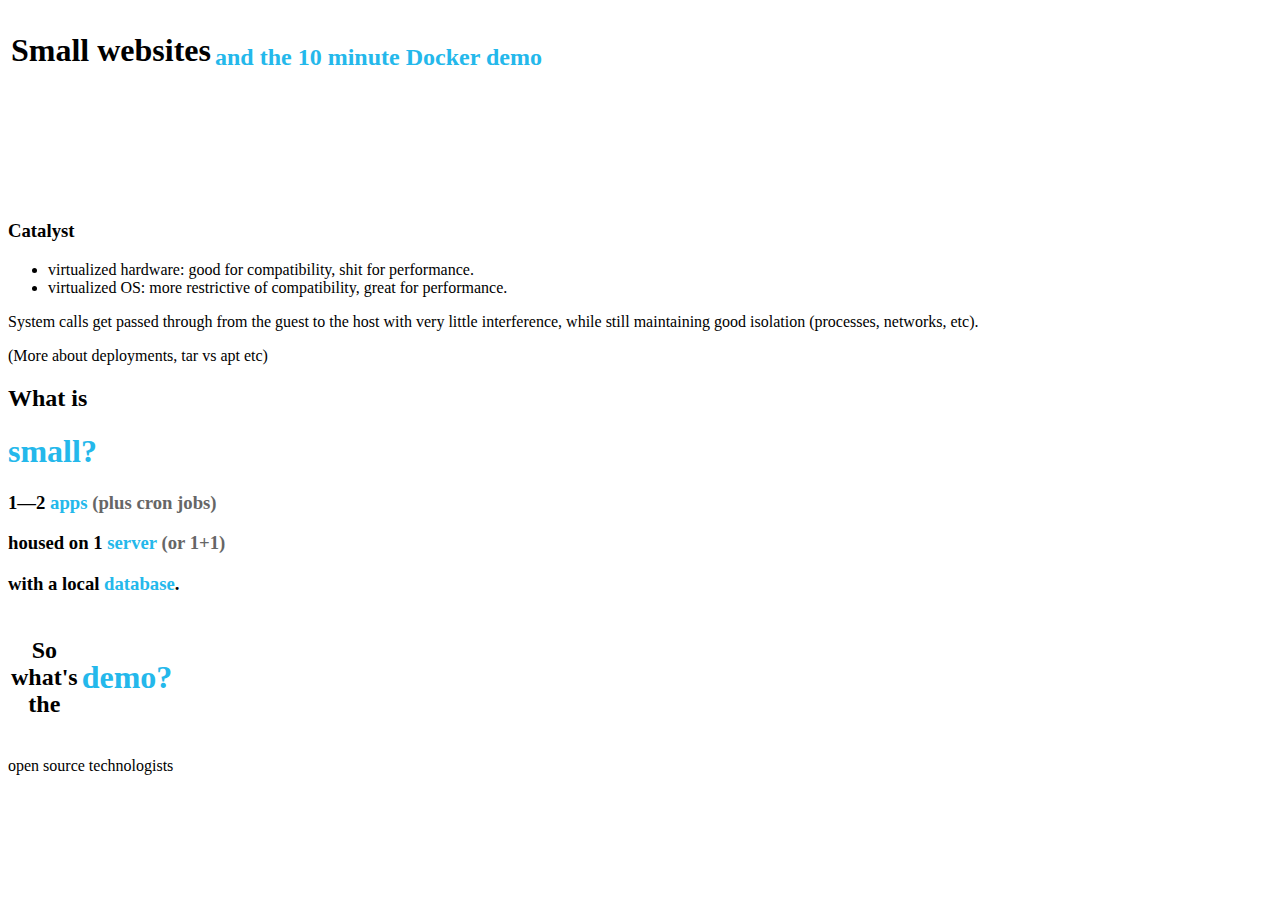
==== index.html @ e54073c4 "Adding asciinema clip." ====
<!doctype html>
<html lang="en">

    <head>
        <meta charset="utf-8">

        <title>Docker done small</title>

        <meta name="author" content="Jacques Labuschagne">

        <meta name="apple-mobile-web-app-capable" content="yes" />
        <meta name="apple-mobile-web-app-status-bar-style" content="black-translucent" />

        <meta name="viewport" content="width=device-width, initial-scale=1.0, maximum-scale=1.0, user-scalable=no">

        <link rel="stylesheet" href="css/reveal.css">
        <link rel="stylesheet" href="css/theme/catalyst.css" id="theme">

        <!-- For syntax highlighting -->
        <link rel="stylesheet" href="lib/css/zenburn.css">

        <!-- If the query includes 'print-pdf', include the PDF print sheet -->
        <script>
            if( window.location.search.match( /print-pdf/gi ) ) {
                var link = document.createElement( 'link' );
                link.rel = 'stylesheet';
                link.type = 'text/css';
                link.href = window.location.search.match( /print-pdf/gi ) ? 'css/print/pdf.css' : 'css/print/paper.css';
                document.getElementsByTagName( 'head' )[0].appendChild( link );
            }
        </script>

        <style>
            /* Add the ability to omit slides from the printed version (has to be after the print include)*/
            @media print {
                .reveal .slides section.no-print {
                    display: none !important;
                    visibility: hidden !important;
                }
            }
        </style>

        <!--[if lt IE 9]>
        <script src="lib/js/html5shiv.js"></script>
        <![endif]-->

        <!-- Please put any custom styles here -->
        <style>

        </style>
    </head>

    <body>

        <div class="reveal">

            <!-- Any section element inside of this container is displayed as a slide -->
            <div class="slides">
                <!-- Cover slide -->
                <section>
                    <table>
                    <tr>
                        <td style="vertical-align:bottom;text-align:right;">
                            <h1 style="">Small websites</h1>
                        </td><td style="vertical-align:bottom;">
                            <h2 style="color:#24b8eb;">and the 10 minute Docker demo</h2>
                        </td>
                    </tr>
                    </table>
                    <h3 style="margin-top: 10%;" class="catalyst-logo">Catalyst</h3>
                </section>

                <section data-background="img/large_v-dark-trans.png" data-background-size="auto 75%">
                    <aside class="notes">
                        <ul>
                          <li>virtualized hardware: good for compatibility, shit for performance.</li>
                          <li>virtualized OS: more restrictive of compatibility, great for performance.</li>
                        </ul>
                        System calls get passed through from the guest to the host with very little
                        interference, while still maintaining good isolation (processes, networks, etc).
                        <p>
                        (More about deployments, tar vs apt etc)
                    </aside>
                </section>

                <section>
                    <h2 style="">What is</h2>
                    <h1 style="color:#24b8eb;">small?</h1>
                </section>

                <section>
                    <h3>1&mdash;2 <span style="color:#24b8eb;">apps</span> <span style="color:#666;">(plus cron jobs)</span></h3>
                    <h3>housed on 1 <span style="color:#24b8eb;">server</span> <span style="color:#666;">(or 1+1)</span></h3>
                    <h3>with a local <span style="color:#24b8eb;">database</span>.</h3>
                </section>

                <section>
                    <table>
                    <tr>
                        <td style="vertical-align:bottom;text-align:center;">
                            <h2 style="">So<br/>what's<br/>the</h2>
                        </td><td style="vertical-align:middle;">
                            <h1 style="color:#24b8eb;">demo?</h1>
                        </td>
                    </tr>
                    </table>
                </section>

                <section data-background="img/target-arch.svg" data-background-size="auto 55%">
                </section>

                <!--
                <section>
                    <span><h1 id="timer"></h1></span>
                    <aside class="notes">
                        <pre>
screen C-a S, C-a <tab>, C-a c

mkdir app
lynx -dump howtonode.org/hello-node | less
vim app/index.js
+  response.end("Hi, I'm " + process.env.HOSTNAME + "\n");

vim app/Dockerfile
+  FROM node:4.3.0
+  RUN mkdir -p /opt/app
+  WORKDIR /opt/app
+  COPY . /opt/app
+  CMD ["node", "./index.js"]

vim docker-compose.yml
+  version: "2"
+  services:
+      app:
+          image: docker-demo/app
+          build: ./app
+          restart: always
+          ports:
+              - "8000:8000"

UP; curl localhost:8000; DOWN

lynx -dump https://github.com/brianc/node-postgres | less
vim app/index.js
+  var conString = "postgres://postgres:@postgres/postgres";
+  process.exit(1)
+  "select message from greetings limit 1"
+  setTimeout(getmsg, 250);
+  response.end('' + greeting + process.env.HOSTNAME + "\n");

vim app/Dockerfile
+  cd /opt/app && npm install pg

mkdir -p db
vim db/setup.sql
+  CREATE TABLE greetings (message TEXT NOT NULL);
+  INSERT INTO  greetings (message) VALUES ('Hello from Postgres');

vim docker-compose.yml
+    app:
+        links:
+            - postgres
+    postgres:
+        image: postgres:9.4
+        expose:
+            - "5132"
+        volumes:
+            - ./db:/docker-entrypoint-initdb.d:ro

UP; curl localhost:8000; DOWN

vim docker-compose.yml
+    haproxy:
+        image: dockercloud/haproxy:1.2.1
+        links:
+            - app
+        ports:
+            - "8000:80"
+        volumes:
+            - /var/run/docker.sock:/var/run/docker.sock
+    app:
+        expose:
+            - "8000"
+        environment:
+            VIRTUAL_HOST: "example.com"

vim docker-compose.yml
+    naxsi:
+        image: jlabusch/docker-naxsi-proxy-waf
+        links:
+            - haproxy
+        ports:
+            - "8000:80"
+    haproxy:
+        expose:
+            - "80"
                        </pre>
                    </aside>
                </section>

                <section data-transition="none">
                    <span><h1 id="result" style="color:#24b8eb;"></h1></span>
                </section>
                -->

                <section>
                  <script type="text/javascript" src="https://asciinema.org/a/41321.js" id="asciicast-41321" async></script>
                </section>
            </div>

            <div class="footer">
                <div class="scarf">
                    <div class="scarf-orange"></div>
                    <div class="scarf-yellow"></div>
                    <div class="scarf-blue"></div>
                    <div class="scarf-green"></div>
                </div>
                <div class="footer-inner">
                    <div>
                        <!-- NOTE: use only one of these. open-source-technologists is the standard -->
                        <p class="open-source-technologists">open source technologists</p>
                        <!-- <p class="freedom-to-innovate">freedom to innovate</p> -->
                    </div>
                </div>
            </div>
        </div>


        <script src="lib/js/head.min.js"></script>
        <script src="js/reveal.js"></script>
        <!--
        <script src="http://downlink.nz/js/socket.io.js"></script>
        <script src="http://downlink.nz/js/reveal-sync.js"></script>
        -->

        <script>

            // Full list of configuration options available here:
            // https://github.com/hakimel/reveal.js#configuration
            Reveal.initialize({
                controls: true,
                progress: true,
                history: true,
                center: true,

                theme: Reveal.getQueryHash().theme, // available themes are in /css/theme
                transition: 'slide',//Reveal.getQueryHash().transition || 'none', // default/cube/page/concave/zoom/linear/fade/none

                /*
                // Parallax scrolling
                parallaxBackgroundImage: './img/15002364119_29914535f7_o.jpg', // by Ilias Ismanalijev
                parallaxBackgroundSize: '3000px auto',
                */

                // Optional libraries used to extend on reveal.js
                dependencies: [
                    { src: 'lib/js/classList.js', condition: function() { return !document.body.classList; } },
                    { src: 'plugin/markdown/marked.js', condition: function() { return !!document.querySelector( '[data-markdown]' ); } },
                    { src: 'plugin/markdown/markdown.js', condition: function() { return !!document.querySelector( '[data-markdown]' ); } },
                    { src: 'plugin/highlight/highlight.js', async: true, callback: function() { hljs.initHighlightingOnLoad(); } },
                    { src: 'plugin/zoom-js/zoom.js', async: true, condition: function() { return !!document.body.classList; } },
                    { src: 'plugin/notes/notes.js', async: true, condition: function() { return !!document.body.classList; } }
                ]
            });

            var timerh1 = document.getElementById("timer"),
                timerstart = 0,
                resulth1 = document.getElementById("result");

            Reveal.addEventListener('slidechanged', function(e){
                resulth1.innerText = timerh1.innerText;
                timerh1.innerText = '';
                timerstart = (new Date).getTime();
            });

            setInterval(function(){
                var now = (new Date).getTime(),
                    diff = now-timerstart,
                    ms = diff%1000,
                    s = ((diff-ms)/1000)%60,
                    m = (diff-s*1000-ms)/(60*1000);
                timerh1.innerText = Math.floor(m) + ':' + (s<10?'0':'') + Math.floor(s) + '.' + Math.floor(ms/100);
            }, 100);
        </script>

    </body>
</html>
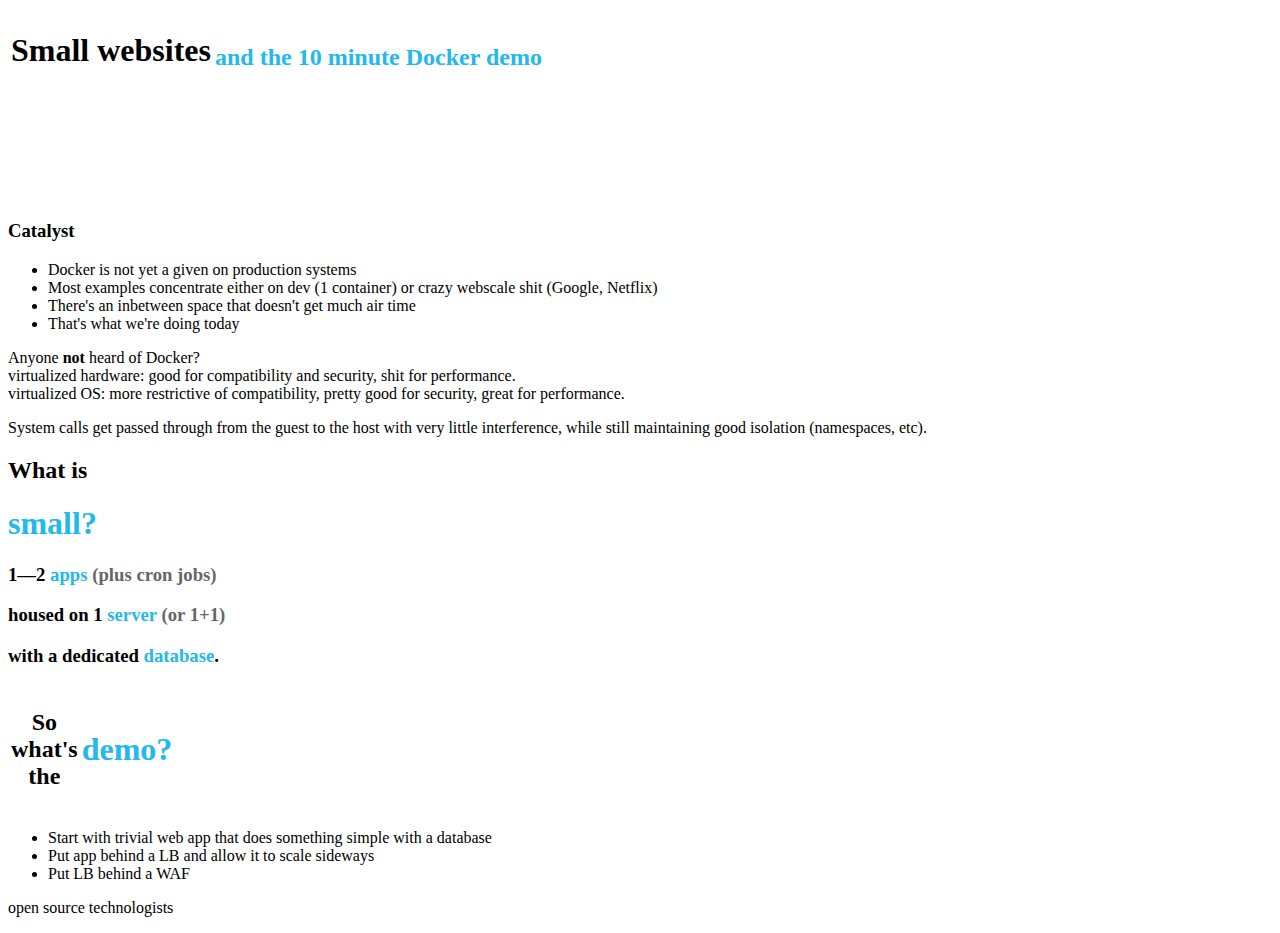
==== commit c1d7af18: "Updated with docker intro" ====
--- a/index.html
+++ b/index.html
@@ -4,7 +4,7 @@
     <head>
         <meta charset="utf-8">
 
-        <title>Docker done small</title>
+        <title>10 minute Docker demo</title>
 
         <meta name="author" content="Jacques Labuschagne">
 
@@ -68,20 +68,39 @@
                     </tr>
                     </table>
                     <h3 style="margin-top: 10%;" class="catalyst-logo">Catalyst</h3>
-                </section>
-
+                    <aside class="notes">
+                        <ul>
+                            <li>Docker is not yet a given on production systems
+                            <li>Most examples concentrate either on dev (1 container)
+                                or crazy webscale shit (Google, Netflix)
+                            <li>There's an inbetween space that doesn't get much air time
+                            <li>That's what we're doing today
+                        </ul>
+                    </aside>
+                </section>
+
+            <section>
                 <section data-background="img/large_v-dark-trans.png" data-background-size="auto 75%">
                     <aside class="notes">
-                        <ul>
-                          <li>virtualized hardware: good for compatibility, shit for performance.</li>
-                          <li>virtualized OS: more restrictive of compatibility, great for performance.</li>
-                        </ul>
+                        Anyone <b>not</b> heard of Docker?
+                    </aside>
+                </section>
+
+                <section data-background="img/virt.svg" data-background-size="auto 55%">
+                    <aside class="notes">
+                        virtualized hardware: good for compatibility and security, shit for performance.
+                    </aside>
+                </section>
+
+                <section data-background="img/container.svg" data-background-size="auto 55%">
+                    <aside class="notes">
+                        virtualized OS: more restrictive of compatibility, pretty good for security, great for performance.
+                        <p>
                         System calls get passed through from the guest to the host with very little
-                        interference, while still maintaining good isolation (processes, networks, etc).
-                        <p>
-                        (More about deployments, tar vs apt etc)
-                    </aside>
-                </section>
+                        interference, while still maintaining good isolation (namespaces, etc).
+                    </aside>
+                </section>
+            </section>
 
                 <section>
                     <h2 style="">What is</h2>
@@ -91,7 +110,7 @@
                 <section>
                     <h3>1&mdash;2 <span style="color:#24b8eb;">apps</span> <span style="color:#666;">(plus cron jobs)</span></h3>
                     <h3>housed on 1 <span style="color:#24b8eb;">server</span> <span style="color:#666;">(or 1+1)</span></h3>
-                    <h3>with a local <span style="color:#24b8eb;">database</span>.</h3>
+                    <h3>with a dedicated <span style="color:#24b8eb;">database</span>.</h3>
                 </section>
 
                 <section>
@@ -107,6 +126,13 @@
                 </section>
 
                 <section data-background="img/target-arch.svg" data-background-size="auto 55%">
+                    <aside class="notes">
+                        <ul>
+                            <li>Start with trivial web app that does something simple with a database
+                            <li>Put app behind a LB and allow it to scale sideways
+                            <li>Put LB behind a WAF
+                        </ul>
+                    </aside>
                 </section>
 
                 <!--
@@ -119,7 +145,6 @@
 mkdir app
 lynx -dump howtonode.org/hello-node | less
 vim app/index.js
-+  response.end("Hi, I'm " + process.env.HOSTNAME + "\n");
 
 vim app/Dockerfile
 +  FROM node:4.3.0
@@ -146,7 +171,7 @@
 +  process.exit(1)
 +  "select message from greetings limit 1"
 +  setTimeout(getmsg, 250);
-+  response.end('' + greeting + process.env.HOSTNAME + "\n");
++  response.end('' + greeting + "\n");
 
 vim app/Dockerfile
 +  cd /opt/app && npm install pg
@@ -183,6 +208,9 @@
 +            - "8000"
 +        environment:
 +            VIRTUAL_HOST: "example.com"
+
+vim app/index.js
++  response.end('' + greeting + process.env.HOSTNAME + "\n");
 
 vim docker-compose.yml
 +    naxsi:
@@ -263,6 +291,7 @@
                 ]
             });
 
+            /*
             var timerh1 = document.getElementById("timer"),
                 timerstart = 0,
                 resulth1 = document.getElementById("result");
@@ -281,6 +310,7 @@
                     m = (diff-s*1000-ms)/(60*1000);
                 timerh1.innerText = Math.floor(m) + ':' + (s<10?'0':'') + Math.floor(s) + '.' + Math.floor(ms/100);
             }, 100);
+            */
         </script>
 
     </body>
